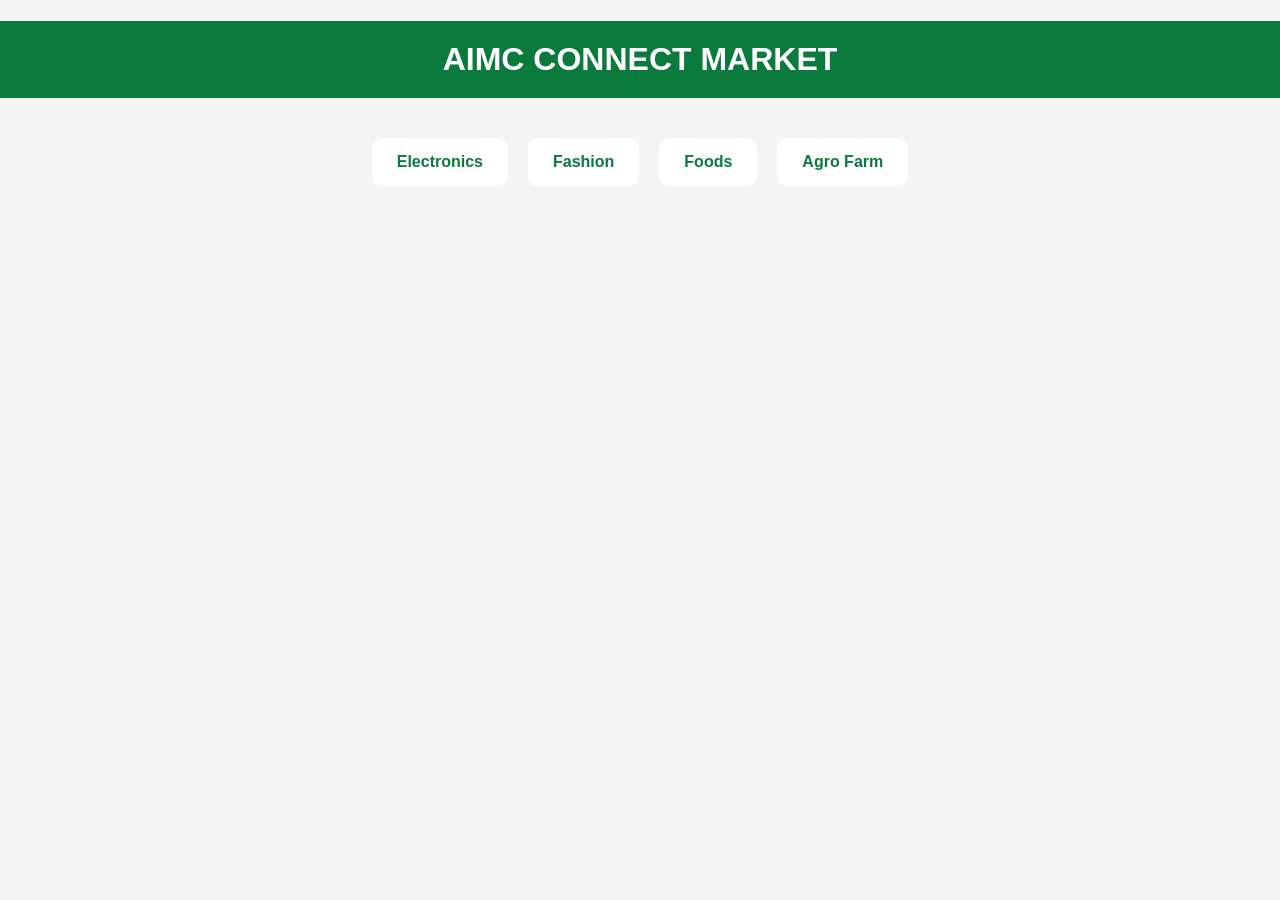
==== index.html @ d7647bf2 "Add files via upload" ====
<!DOCTYPE html>
<html>
<head>
  <title>AIMC Connect Market</title>
  <link rel="stylesheet" href="style.css">
</head>
<body>
  <h1>AIMC CONNECT MARKET</h1>

  <div class="categories">
    <a href="category.html?cat=electronics">Electronics</a>
    <a href="category.html?cat=fashion">Fashion</a>
    <a href="category.html?cat=foods">Foods</a>
    <a href="category.html?cat=agro">Agro Farm</a>
  </div>
</body>
</html>
---- style.css ----
body{
 font-family: Arial;
 margin:0;
 padding:0;
 background:#f4f4f4;
}

h1{
 text-align:center;
 background:#0a7a3d;
 color:white;
 padding:20px;
}

.categories{
 display:flex;
 gap:20px;
 justify-content:center;
 margin-top:40px;
}

.categories a{
 padding:15px 25px;
 background:white;
 border-radius:10px;
 text-decoration:none;
 color:#0a7a3d;
 font-weight:bold;
}
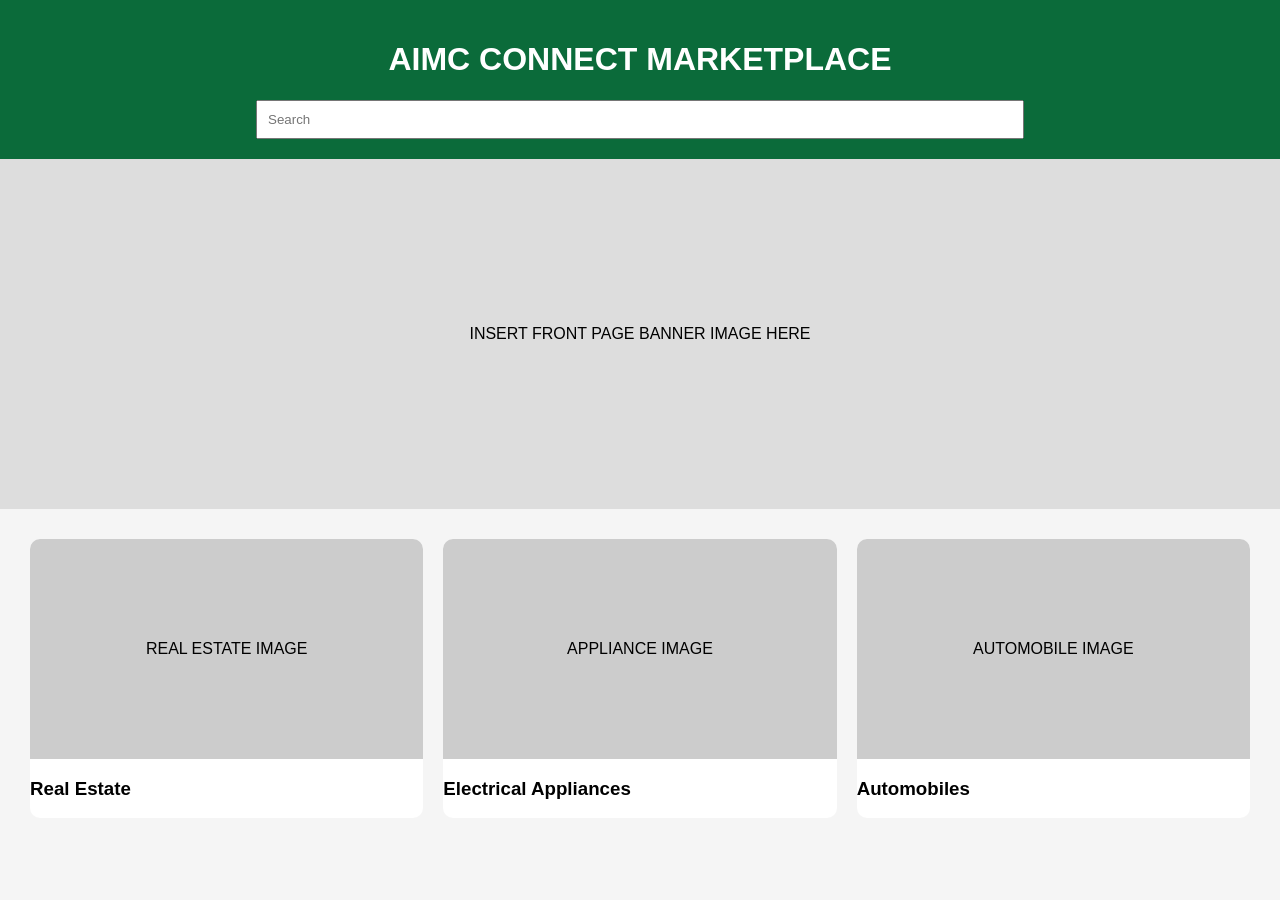
==== commit 754ea550: "Add AIMC Connect Marketplace files Uploaded homepage, category pages, CSS, and JavaScript files for " ====
--- a/index.html
+++ b/index.html
@@ -1,17 +1,8 @@
-<!DOCTYPE html>
-<html>
-<head>
-  <title>AIMC Connect Market</title>
-  <link rel="stylesheet" href="style.css">
-</head>
-<body>
-  <h1>AIMC CONNECT MARKET</h1>
-
-  <div class="categories">
-    <a href="category.html?cat=electronics">Electronics</a>
-    <a href="category.html?cat=fashion">Fashion</a>
-    <a href="category.html?cat=foods">Foods</a>
-    <a href="category.html?cat=agro">Agro Farm</a>
-  </div>
-</body>
-</html>
+<!DOCTYPE html><html><head><meta charset="UTF-8"><title>AIMC Connect</title><link rel="stylesheet" href="style.css"></head><body>
+<header><h1>AIMC CONNECT MARKETPLACE</h1><input type="text" placeholder="Search"></header>
+<section class="banner">INSERT FRONT PAGE BANNER IMAGE HERE</section>
+<section class="grid">
+<a class="card" href="real_estate.html"><div class="placeholder">REAL ESTATE IMAGE</div><h3>Real Estate</h3></a>
+<a class="card" href="electrical_appliances.html"><div class="placeholder">APPLIANCE IMAGE</div><h3>Electrical Appliances</h3></a>
+<a class="card" href="automobiles.html"><div class="placeholder">AUTOMOBILE IMAGE</div><h3>Automobiles</h3></a>
+</section></body></html>
--- a/style.css
+++ b/style.css
@@ -1,30 +1 @@
-
-body{
- font-family: Arial;
- margin:0;
- padding:0;
- background:#f4f4f4;
-}
-
-h1{
- text-align:center;
- background:#0a7a3d;
- color:white;
- padding:20px;
-}
-
-.categories{
- display:flex;
- gap:20px;
- justify-content:center;
- margin-top:40px;
-}
-
-.categories a{
- padding:15px 25px;
- background:white;
- border-radius:10px;
- text-decoration:none;
- color:#0a7a3d;
- font-weight:bold;
-}
+body{font-family:Arial;margin:0;background:#f5f5f5}header{background:#0b6b3a;color:#fff;padding:20px;text-align:center}header input{width:60%;padding:10px}.banner{height:350px;background:#ddd;display:flex;align-items:center;justify-content:center}.grid{display:grid;grid-template-columns:repeat(auto-fit,minmax(280px,1fr));gap:20px;padding:30px}.card{background:#fff;text-decoration:none;color:#000;border-radius:10px;overflow:hidden}.placeholder{height:220px;background:#ccc;display:flex;align-items:center;justify-content:center}.products{display:grid;grid-template-columns:repeat(auto-fit,minmax(220px,1fr));gap:20px;padding:20px}.product{background:#fff;border-radius:10px;padding:10px}.product-image{height:160px;background:#ddd;display:flex;align-items:center;justify-content:center}
